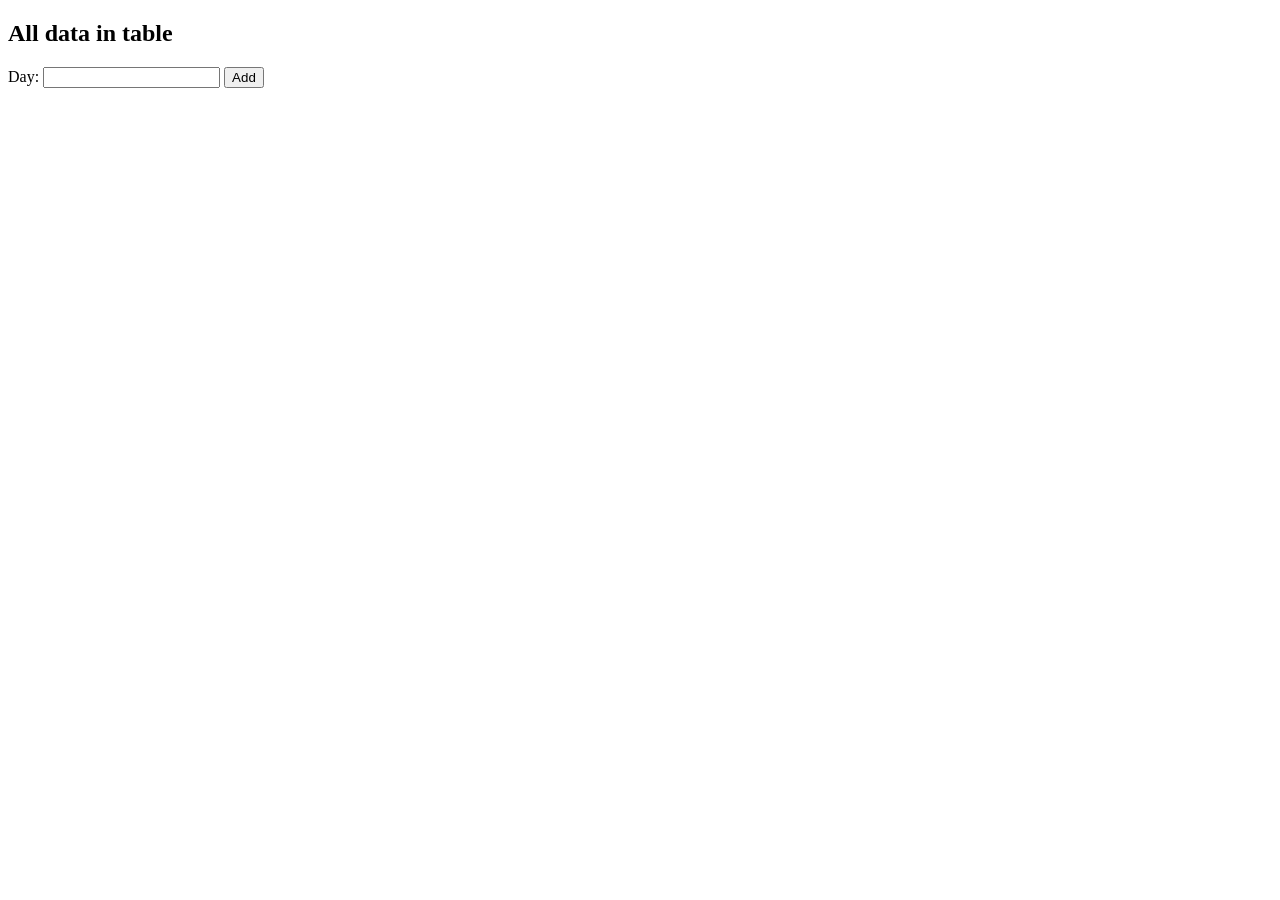
==== Web/index.html @ 13638d70 "Conectado VSCode a Github Se ha conectado VSCode a Github usando un comando de CMD (mklink /J "C:\Us" ====
<!DOCTYPE html>
<html lang="en">
<head>
    <meta charset="UTF-8">
    <meta name="viewport" content="width=device-width, initial-scale=1.0">
    <title>Eclipse</title>
</head>

<body>
<h2>All data in table</h2>
<div id="idTotalGet"></div>

<div id="idTotalAdd">
    <label for="day_id">Day:</label>
    <input type="text" id="inDayId">
    <button type="button" id="btnAdd">Add</button>
</div>

<script src="js/jquery-4.0.0.min.js"></script>
<script src="js/app.js"></script>
</body>
</html>
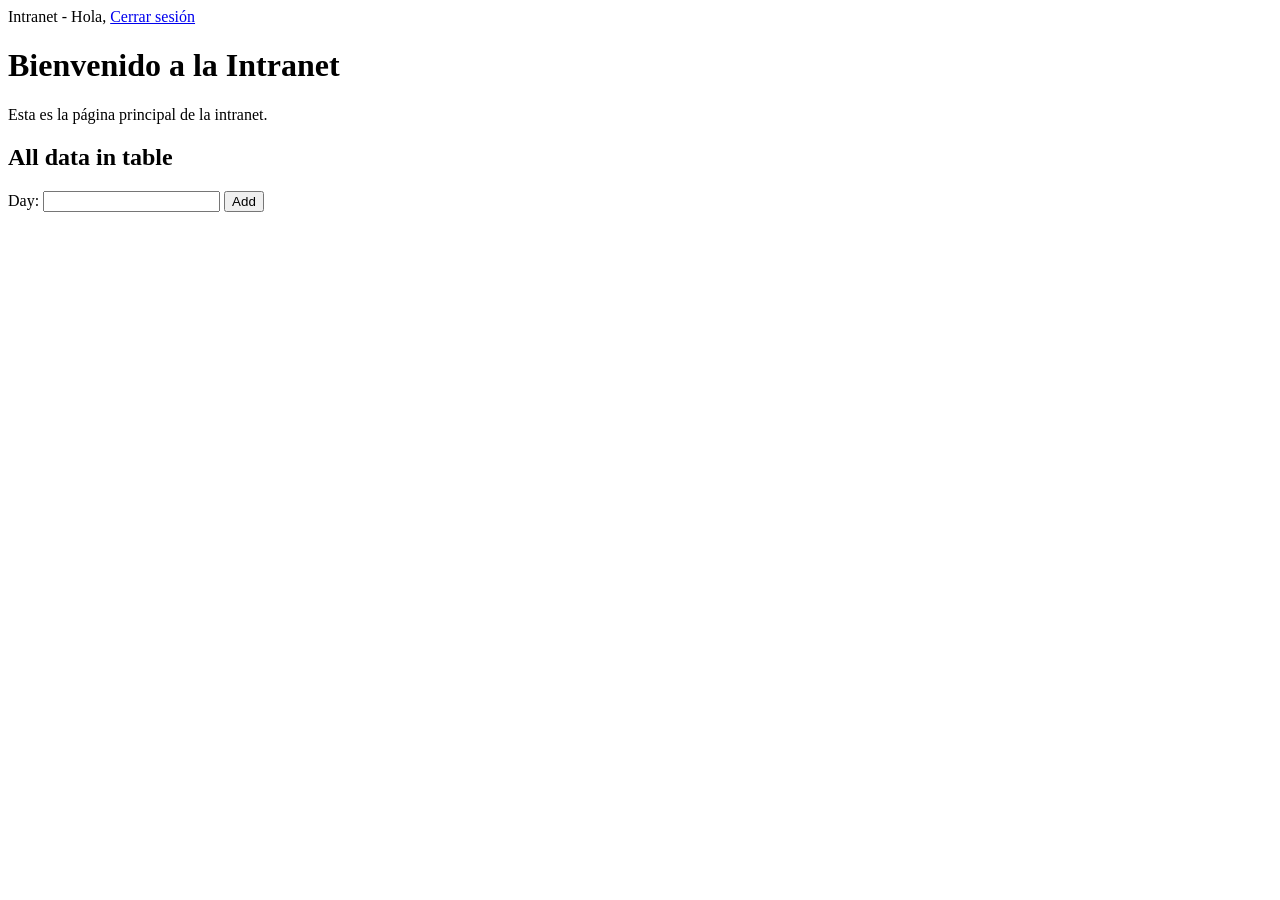
==== commit b7cfdad5: "Direcciones corregidas" ====
--- a/Web/index.html
+++ b/Web/index.html
@@ -1,22 +1,36 @@
 <!DOCTYPE html>
 <html lang="en">
+
 <head>
     <meta charset="UTF-8">
     <meta name="viewport" content="width=device-width, initial-scale=1.0">
     <title>Eclipse</title>
+    <link rel="stylesheet" href="css/styles.css">
 </head>
 
 <body>
-<h2>All data in table</h2>
-<div id="idTotalGet"></div>
+    <header>
+        <span>Intranet - Hola,
+            <?php echo htmlspecialchars($_SESSION['usuario']); ?>
+        </span>
+        <a href="logout.php">Cerrar sesión</a>
+    </header>
 
-<div id="idTotalAdd">
-    <label for="day_id">Day:</label>
-    <input type="text" id="inDayId">
-    <button type="button" id="btnAdd">Add</button>
-</div>
+    <main>
+        <h1>Bienvenido a la Intranet</h1>
+        <p>Esta es la página principal de la intranet.</p>
+        <h2>All data in table</h2>
+        <div id="idTotalGet"></div>
 
-<script src="js/jquery-4.0.0.min.js"></script>
-<script src="js/app.js"></script>
+        <div id="idTotalAdd">
+            <label for="day_id">Day:</label>
+            <input type="text" id="inDayId">
+            <button type="button" id="btnAdd">Add</button>
+        </div>
+
+        <script src="js/jquery-4.0.0.min.js"></script>
+        <script src="js/app.js"></script>
+    </main>
 </body>
+
 </html>
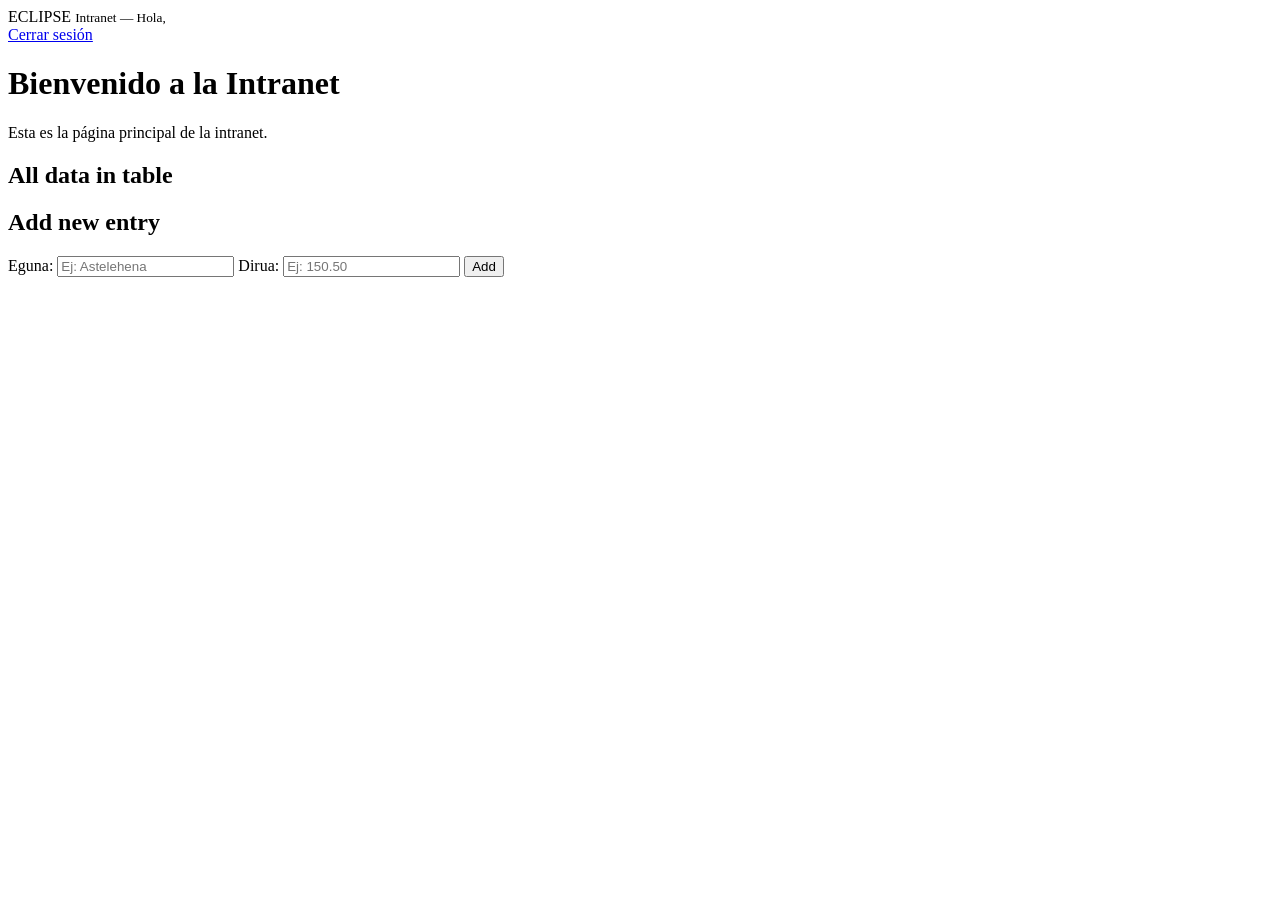
==== commit 943a8752: "Funcionalidad La web ya es funcional, con login, capacidad de añadido de datos y eliminados sin entr" ====
--- a/Web/index.html
+++ b/Web/index.html
@@ -1,35 +1,58 @@
 <!DOCTYPE html>
-<html lang="en">
+<html lang="es">
 
 <head>
     <meta charset="UTF-8">
     <meta name="viewport" content="width=device-width, initial-scale=1.0">
     <title>Eclipse</title>
-    <link rel="stylesheet" href="css/styles.css">
+    <link rel="stylesheet" href="../css/styles.css">
 </head>
 
 <body>
+    <!-- Barra superior estilizada con flex en tu CSS -->
     <header>
-        <span>Intranet - Hola,
-            <?php echo htmlspecialchars($_SESSION['usuario']); ?>
-        </span>
-        <a href="logout.php">Cerrar sesión</a>
+        <div class="brand">
+            <span>ECLIPSE</span>
+            <small>Intranet — Hola, <?php echo htmlspecialchars($_SESSION['usuario']); ?></small>
+        </div>
+        <nav>
+            <a href="logout.php">Cerrar sesión</a>
+        </nav>
     </header>
 
-    <main>
-        <h1>Bienvenido a la Intranet</h1>
-        <p>Esta es la página principal de la intranet.</p>
-        <h2>All data in table</h2>
-        <div id="idTotalGet"></div>
-
-        <div id="idTotalAdd">
-            <label for="day_id">Day:</label>
-            <input type="text" id="inDayId">
-            <button type="button" id="btnAdd">Add</button>
+    <!-- Contenedor principal centrado con .wrap -->
+    <main class="wrap">
+        
+        <!-- Tarjeta de bienvenida -->
+        <div class="card">
+            <h1>Bienvenido a la Intranet</h1>
+            <p class="meta">Esta es la página principal de la intranet.</p>
         </div>
 
-        <script src="js/jquery-4.0.0.min.js"></script>
-        <script src="js/app.js"></script>
+        <!-- Distribución en 2 columnas con .grid -->
+        <div class="grid">
+            
+            <!-- Columna 1: Tabla de datos -->
+            <div class="card">
+                <h2>All data in table</h2>
+                <div id="idTotalGet"></div>
+            </div>
+
+            <!-- Columna 2: Formulario para añadir -->
+            <div class="card" id="idTotalAdd">
+                <h2>Add new entry</h2>
+                <label for="inEguna">Eguna:</label>
+                <input type="text" id="inEguna" placeholder="Ej: Astelehena">
+
+                <label for="inDirua">Dirua:</label>
+                <input type="number" step="0.01" id="inDirua" placeholder="Ej: 150.50">
+
+                <button type="button" id="btnAdd" class="btn">Add</button>
+            </div>
+
+        </div>
+
+        <script src="../js/app.js"></script>
     </main>
 </body>
 
